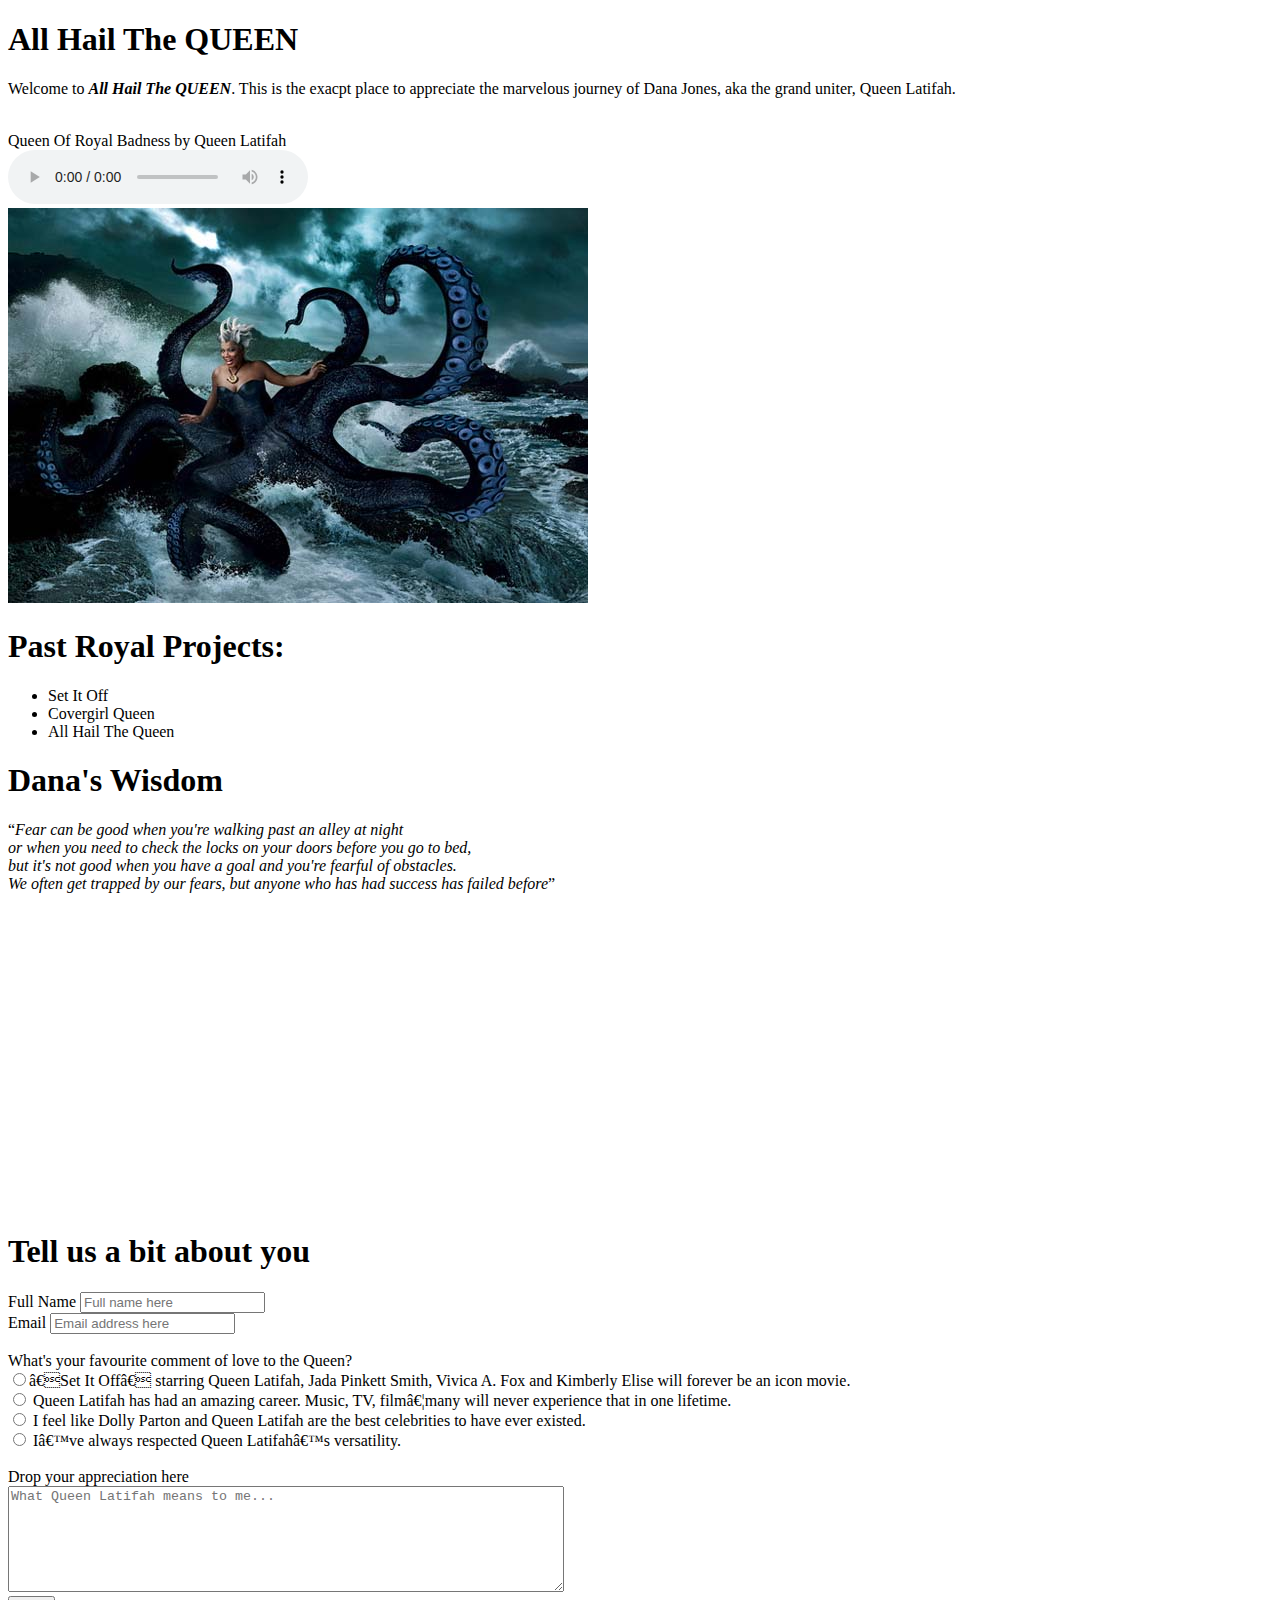
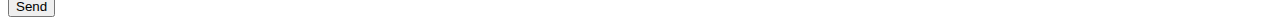
==== Index.html @ 527c7479 "changed some formatting - removed mains and relying on sections" ====
<!DOCTYPE html>
<html>
    <html lang="en">
        <head><!--Metadata and ting-->
            <meta charset="uft-8">
            <meta name="description" content="Queen Latifah Fan Page">
            <meta name="keywords" content="Queen Latifah, Dana Jones, Hip-hop, Queen, Business Woman">
            <meta name="viewpoint" content="width=device-width, initial-scale=1.0">
            <meta name="author" content="J Aina">
            <link rel="Style sheet" type="text/css" href="Stylesheet.css">
            <title>All Hail The QUEEN</title>
        </head>
        <body>
            <header>
                <h1><strong>All Hail The QUEEN</strong></h1>
                <p>Welcome to <em><strong>All Hail The QUEEN</strong></em>. This is the exacpt place to appreciate the marvelous journey of Dana Jones,
                    aka the grand uniter, Queen Latifah.</p>
                <!--A bit of music-->
                <br>
                Queen Of Royal Badness by Queen Latifah
                <br>
                <audio controls source src="Queen Latifah - Queen Of Royal Badness.mp3" type="audio/mpeg">
                  your browser does not support this audio element
                </audio>
                <div><!--image-->
                    <img src="Queen-Latifah-Annie-Leibovitz-Disney-1.jpg" alt="Queen Latifah as Ursula the sea witch in the little mermaid.
                    She is riding the tumultuous waves of water with glee">
                </div>
            </header>                
            <!--The body of the text - Intro, unordered list, quote-->
            <main> 
                <h1>Past Royal Projects:</h1> 
                <ul>
                    <li>Set It Off</li>
                    <li>Covergirl Queen</li>
                    <li>All Hail The Queen</li>
                </ul>
                    
                <h1>Dana's Wisdom</h1>
                    <q><em>Fear can be good when you're walking past an alley at night 
                        <br>or when you need to check the locks on your doors before you go to bed, 
                        <br>but it's not good when you have a goal and you're fearful of obstacles. 
                        <br>We often get trapped by our fears, but anyone who has had success has failed before</em></q>
            </main>
<!--Appreciation video-->
            <section>
                <iframe width="560" height="315" src="https://www.youtube.com/embed/UW1mnTmDUWY?start=16" 
                title="BET Lifetime Achievement Award 2021" frameborder="0" 
                allow="accelerometer; autoplay; clipboard-write; encrypted-media; gyroscope; picture-in-picture" allowfullscreen>
                </iframe>
            </section>
<!--/*The form*/ -->
            <section>
                <h1>Tell us a bit about you</h1>
                    <!--long textbox - DONE-->
                    <!--radio quiz buttons - DONE-->
                    <!--check boxes from a list - Decided to go with Radio Boxes-->
                    <form onsubmit="SubmitForm()">
                        <label for="Full Name">Full Name</label>
                        <input type="text" id="Full Name" name="Full Name" placeholder="Full name here">
                        <br>
                        <label for="Email">Email</label>
                        <input type="text" id="Email" name="Email" placeholder="Email address here">
                        <br>
                        <br>
                        <label for="what else">What's your favourite comment of love to the Queen?</label>
                        <br><input type="radio" name="what else" value="quote 1">”Set It Off” starring Queen Latifah, Jada Pinkett Smith, Vivica A. Fox and Kimberly Elise will forever be an icon movie.
                        <br><input type="radio" name="what else" value="quote 2"> Queen Latifah has had an amazing career. Music, TV, film…many will never experience that in one lifetime.
                        <br><input type="radio" name="what else" value="quote 3"> I feel like Dolly Parton and Queen Latifah are the best celebrities to have ever existed.
                        <br><input type="radio" name="what else" value="quote 4"> I’ve always respected Queen Latifah’s versatility.
                        <br>
                        <br>
                        <label for="Toppings question">Drop your appreciation here</label>
                        <br><textarea id="Toppings question" name="Toppings question" placeholder="What Queen Latifah means to me..."
                        style="height: 100px; width: 550px;"></textarea>

                        <!--button-- type="Button">Send</!--button-->
                        <br><input type="submit" value="Send">
                    </form>         
            </section>
        </body>


</html>
---- Stylesheet.css ----
@import 
url('https://fonts.googleapis.com/css2?family=Merienda&display=swap');

@media (min-width: 425px) {
    
}
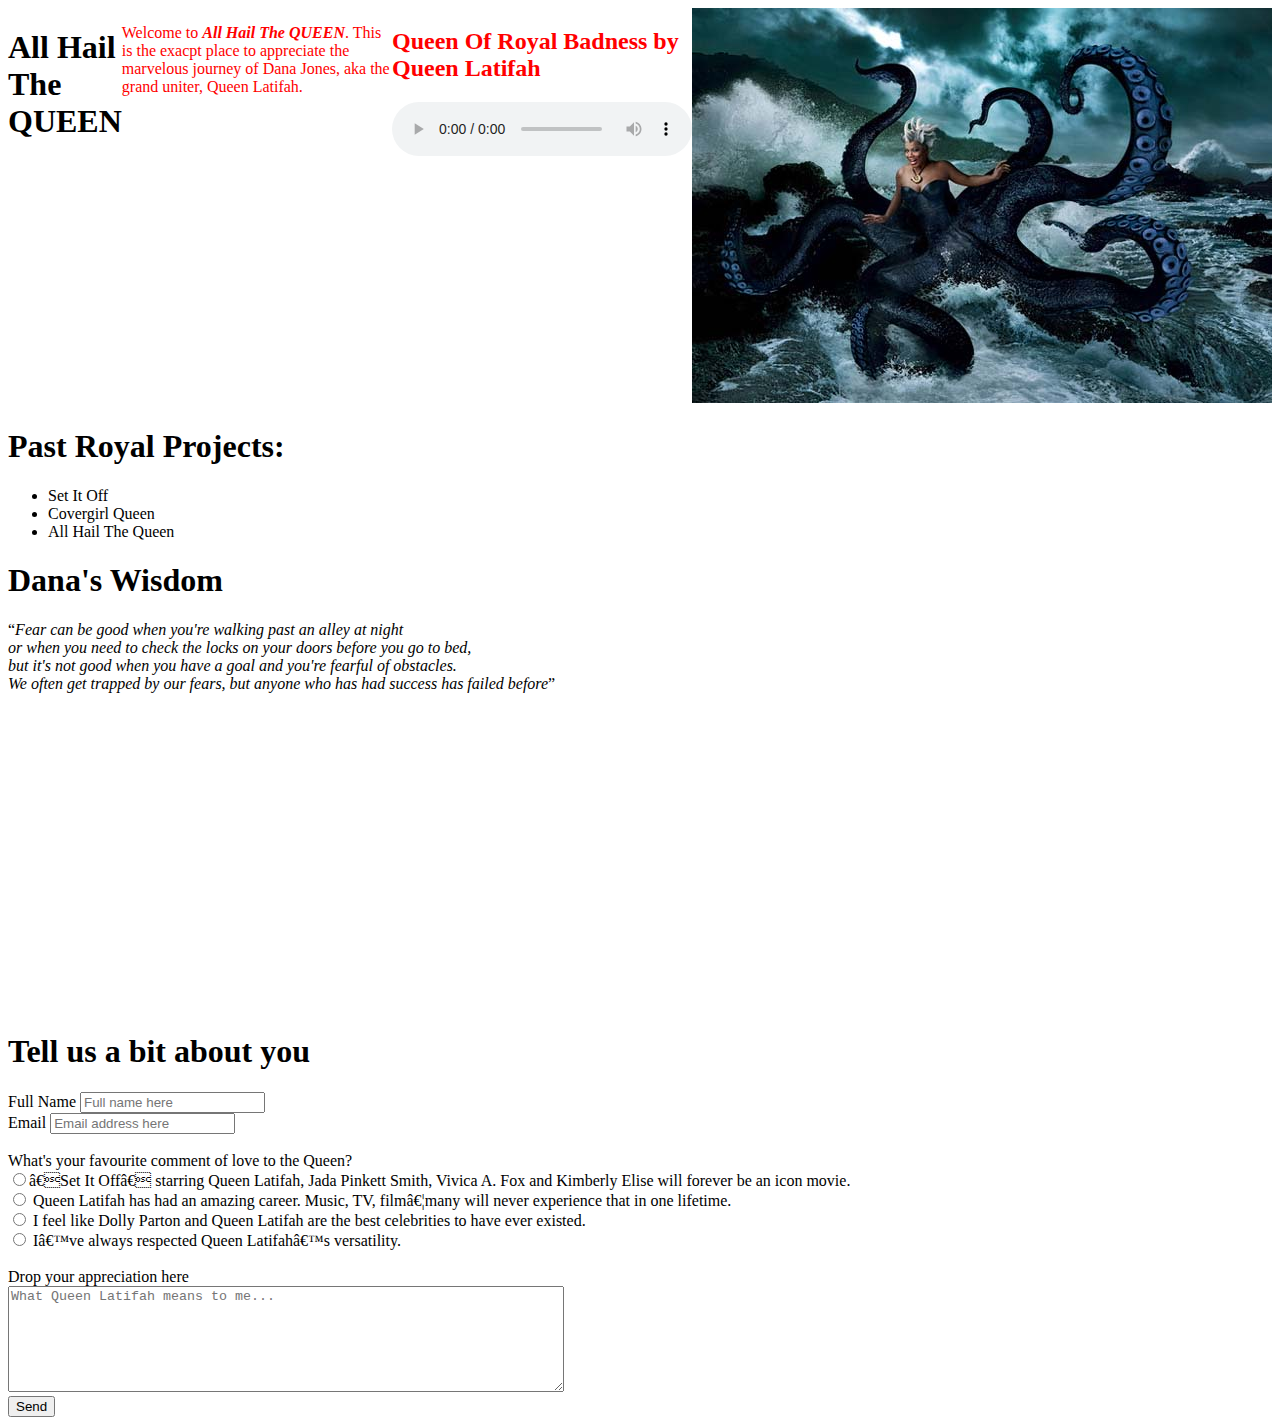
==== commit aeeb9181: "debugging css and html relationship" ====
--- a/Index.html
+++ b/Index.html
@@ -7,22 +7,27 @@
             <meta name="keywords" content="Queen Latifah, Dana Jones, Hip-hop, Queen, Business Woman">
             <meta name="viewpoint" content="width=device-width, initial-scale=1.0">
             <meta name="author" content="J Aina">
-            <link rel="Style sheet" type="text/css" href="Stylesheet.css">
+            <link rel="stylesheet" type="text/css" href="Stylesheet.css">
             <title>All Hail The QUEEN</title>
         </head>
         <body>
-            <header>
+            <header class="container">
                 <h1><strong>All Hail The QUEEN</strong></h1>
-                <p>Welcome to <em><strong>All Hail The QUEEN</strong></em>. This is the exacpt place to appreciate the marvelous journey of Dana Jones,
-                    aka the grand uniter, Queen Latifah.</p>
-                <!--A bit of music-->
-                <br>
-                Queen Of Royal Badness by Queen Latifah
-                <br>
-                <audio controls source src="Queen Latifah - Queen Of Royal Badness.mp3" type="audio/mpeg">
-                  your browser does not support this audio element
-                </audio>
-                <div><!--image-->
+                <div>
+                    <p>
+                    Welcome to <em><strong>All Hail The QUEEN</strong></em>. This is the exacpt place to appreciate the marvelous journey of Dana Jones,
+                    aka the grand uniter, Queen Latifah.
+                    </p>
+                </div>
+                <div>    
+                    <!--A bit of music-->
+                    <h2>Queen Of Royal Badness by Queen Latifah</h2>
+                    <audio controls source src="Queen Latifah - Queen Of Royal Badness.mp3" type="audio/mpeg">
+                    your browser does not support this audio element
+                    </audio>
+                </div>
+                <div>
+                    <!--image-->
                     <img src="Queen-Latifah-Annie-Leibovitz-Disney-1.jpg" alt="Queen Latifah as Ursula the sea witch in the little mermaid.
                     She is riding the tumultuous waves of water with glee">
                 </div>
--- a/Stylesheet.css
+++ b/Stylesheet.css
@@ -2,5 +2,12 @@
 url('https://fonts.googleapis.com/css2?family=Merienda&display=swap');
 
 @media (min-width: 425px) {
-    
+    .container {
+        display: flex;
+        justify-content: space-around;
+    }
+}
+
+div {
+    color: red;
 }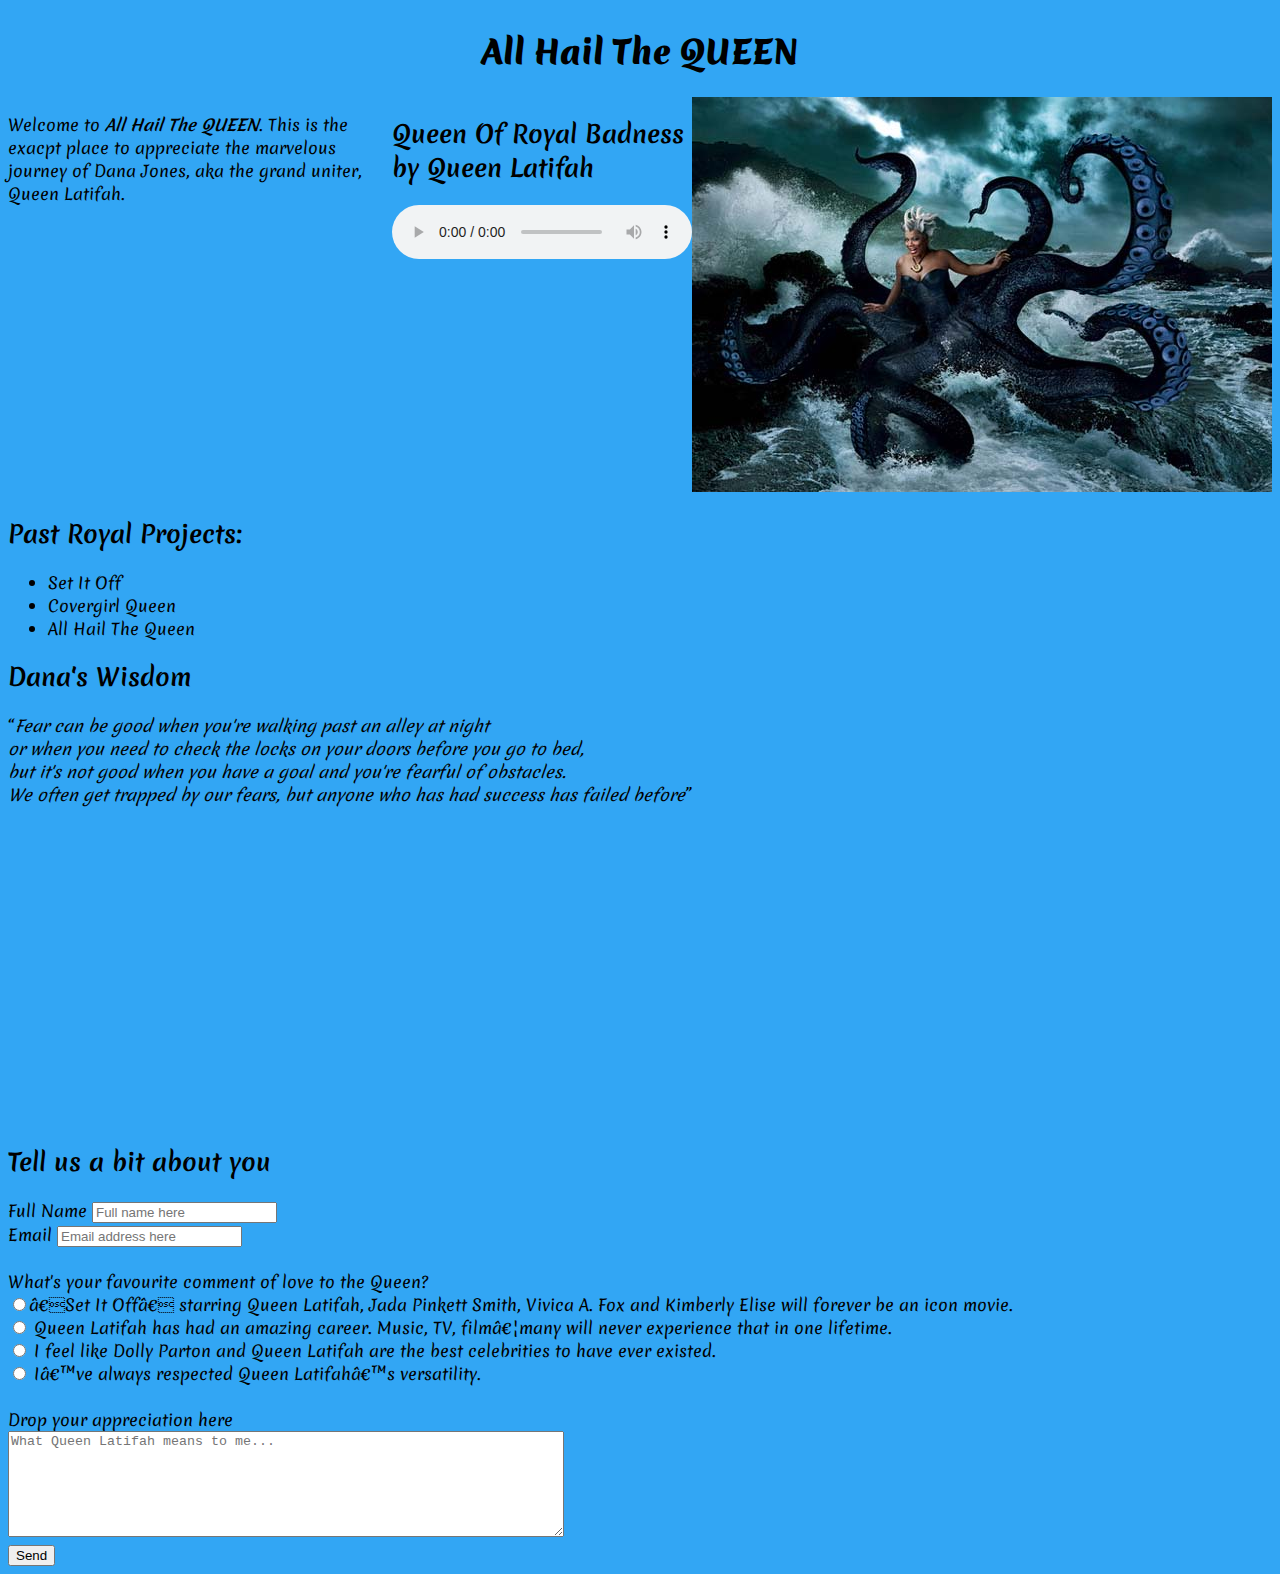
==== commit 39ee1f0c: "fiddling with header and body semantic and regular tags. Ammended under header flexbox in stylesheet" ====
--- a/Index.html
+++ b/Index.html
@@ -11,8 +11,10 @@
             <title>All Hail The QUEEN</title>
         </head>
         <body>
-            <header class="container">
+            <header>
                 <h1><strong>All Hail The QUEEN</strong></h1>
+            </header>
+            <div class="container">
                 <div>
                     <p>
                     Welcome to <em><strong>All Hail The QUEEN</strong></em>. This is the exacpt place to appreciate the marvelous journey of Dana Jones,
@@ -23,25 +25,26 @@
                     <!--A bit of music-->
                     <h2>Queen Of Royal Badness by Queen Latifah</h2>
                     <audio controls source src="Queen Latifah - Queen Of Royal Badness.mp3" type="audio/mpeg">
-                    your browser does not support this audio element
+                     your browser does not support this audio element
                     </audio>
                 </div>
                 <div>
                     <!--image-->
                     <img src="Queen-Latifah-Annie-Leibovitz-Disney-1.jpg" alt="Queen Latifah as Ursula the sea witch in the little mermaid.
-                    She is riding the tumultuous waves of water with glee">
+                      She is riding the tumultuous waves of water with glee">
                 </div>
+            </div>
             </header>                
             <!--The body of the text - Intro, unordered list, quote-->
             <main> 
-                <h1>Past Royal Projects:</h1> 
+                <h2>Past Royal Projects:</h2> 
                 <ul>
                     <li>Set It Off</li>
                     <li>Covergirl Queen</li>
                     <li>All Hail The Queen</li>
                 </ul>
                     
-                <h1>Dana's Wisdom</h1>
+                <h2>Dana's Wisdom</h2>
                     <q><em>Fear can be good when you're walking past an alley at night 
                         <br>or when you need to check the locks on your doors before you go to bed, 
                         <br>but it's not good when you have a goal and you're fearful of obstacles. 
@@ -56,9 +59,7 @@
             </section>
 <!--/*The form*/ -->
             <section>
-                <h1>Tell us a bit about you</h1>
-                    <!--long textbox - DONE-->
-                    <!--radio quiz buttons - DONE-->
+                <h2>Tell us a bit about you</h2>
                     <!--check boxes from a list - Decided to go with Radio Boxes-->
                     <form onsubmit="SubmitForm()">
                         <label for="Full Name">Full Name</label>
--- a/Stylesheet.css
+++ b/Stylesheet.css
@@ -1,13 +1,34 @@
 @import 
 url('https://fonts.googleapis.com/css2?family=Merienda&display=swap');
 
-@media (min-width: 425px) {
+header {
+    display: flex;
+    justify-content: space-around;
+}
+
+@media screen (max-width: 425px) {
+    header {
+        height: 100px;
+        width: 100px;
+        display: flex;
+        justify-content: right;
+    }
+}
+
+body {
+    font-family: 'Merienda';
+    background-color: #32A6F4;
+}
+
+.container {
+    display: flex;
+    justify-content: left;
+}
+
+@media screen (max-width: 425px) {
     .container {
         display: flex;
         justify-content: space-around;
     }
 }
 
-div {
-    color: red;
-}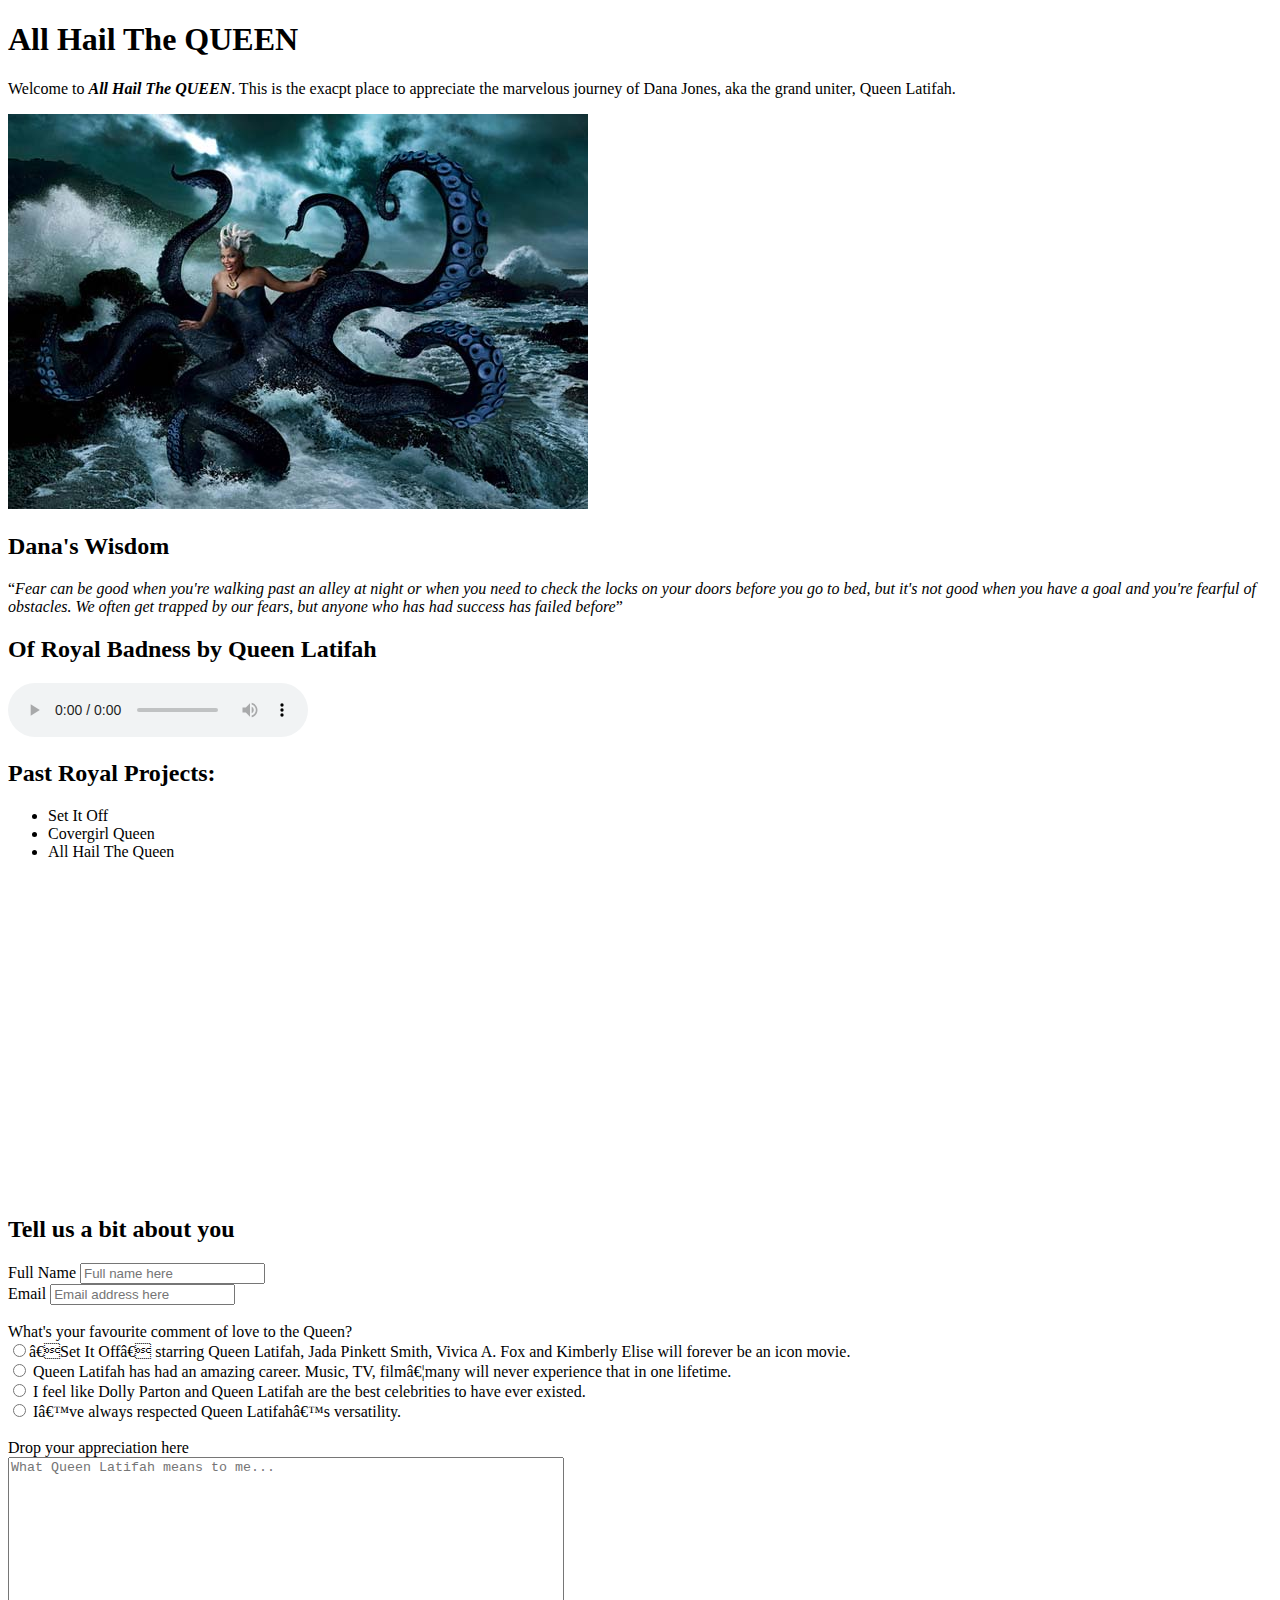
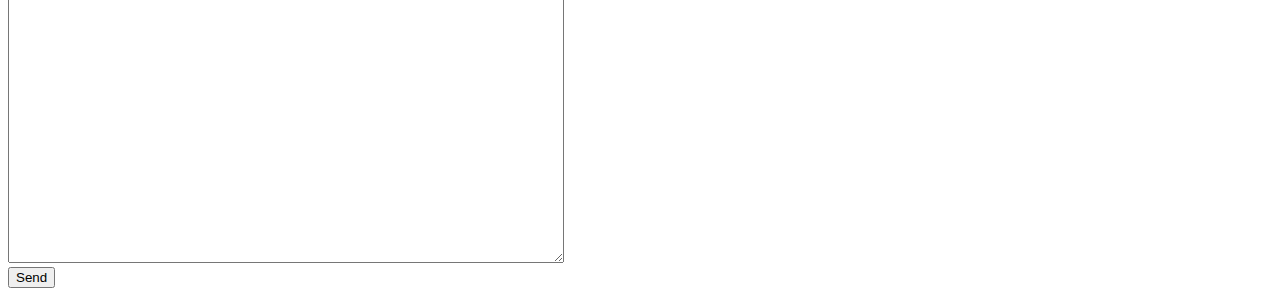
==== commit e556ce77: "removed incorrect css doc. reformated html to make it easier to read and move with css flexbox and g" ====
--- a/Index.html
+++ b/Index.html
@@ -7,82 +7,71 @@
             <meta name="keywords" content="Queen Latifah, Dana Jones, Hip-hop, Queen, Business Woman">
             <meta name="viewpoint" content="width=device-width, initial-scale=1.0">
             <meta name="author" content="J Aina">
-            <link rel="stylesheet" type="text/css" href="Stylesheet.css">
             <title>All Hail The QUEEN</title>
         </head>
         <body>
             <header>
-                <h1><strong>All Hail The QUEEN</strong></h1>
+                <h1><strong>All Hail The QUEEN</strong></h1>                    
             </header>
-            <div class="container">
+            <section class="intro">
+                <p>Welcome to <em><strong>All Hail The QUEEN</strong></em>. This is the exacpt place to appreciate the marvelous journey of Dana Jones,
+                aka the grand uniter, Queen Latifah.</p>
+            </section>
+            <aside>
+                <img src="Queen-Latifah-Annie-Leibovitz-Disney-1.jpg" alt="Queen Latifah as Ursula the sea witch in the little mermaid.
+                She is riding the tumultuous waves of water with glee">
+            </aside>
+            <main>
+               <div>
+                    <h2>Dana's Wisdom</h2>
+                    <q><em>Fear can be good when you're walking past an alley at night 
+                    or when you need to check the locks on your doors before you go to bed, 
+                    but it's not good when you have a goal and you're fearful of obstacles. 
+                    We often get trapped by our fears, but anyone who has had success has failed before</em></q>
+                </div>
                 <div>
-                    <p>
-                    Welcome to <em><strong>All Hail The QUEEN</strong></em>. This is the exacpt place to appreciate the marvelous journey of Dana Jones,
-                    aka the grand uniter, Queen Latifah.
-                    </p>
-                </div>
-                <div>    
-                    <!--A bit of music-->
-                    <h2>Queen Of Royal Badness by Queen Latifah</h2>
+                    <h2>Of Royal Badness by Queen Latifah</h2>
                     <audio controls source src="Queen Latifah - Queen Of Royal Badness.mp3" type="audio/mpeg">
                      your browser does not support this audio element
                     </audio>
                 </div>
                 <div>
-                    <!--image-->
-                    <img src="Queen-Latifah-Annie-Leibovitz-Disney-1.jpg" alt="Queen Latifah as Ursula the sea witch in the little mermaid.
-                      She is riding the tumultuous waves of water with glee">
+                    <h2>Past Royal Projects:</h2> 
+                    <ul>
+                        <li>Set It Off</li>
+                        <li>Covergirl Queen</li>
+                        <li>All Hail The Queen</li>
+                    </ul>
                 </div>
-            </div>
-            </header>                
-            <!--The body of the text - Intro, unordered list, quote-->
-            <main> 
-                <h2>Past Royal Projects:</h2> 
-                <ul>
-                    <li>Set It Off</li>
-                    <li>Covergirl Queen</li>
-                    <li>All Hail The Queen</li>
-                </ul>
-                    
-                <h2>Dana's Wisdom</h2>
-                    <q><em>Fear can be good when you're walking past an alley at night 
-                        <br>or when you need to check the locks on your doors before you go to bed, 
-                        <br>but it's not good when you have a goal and you're fearful of obstacles. 
-                        <br>We often get trapped by our fears, but anyone who has had success has failed before</em></q>
             </main>
-<!--Appreciation video-->
             <section>
                 <iframe width="560" height="315" src="https://www.youtube.com/embed/UW1mnTmDUWY?start=16" 
-                title="BET Lifetime Achievement Award 2021" frameborder="0" 
-                allow="accelerometer; autoplay; clipboard-write; encrypted-media; gyroscope; picture-in-picture" allowfullscreen>
+                        title="BET Lifetime Achievement Award 2021" frameborder="0" 
+                        allow="accelerometer; autoplay; clipboard-write; encrypted-media; gyroscope; picture-in-picture" allowfullscreen>
                 </iframe>
             </section>
-<!--/*The form*/ -->
             <section>
                 <h2>Tell us a bit about you</h2>
-                    <!--check boxes from a list - Decided to go with Radio Boxes-->
-                    <form onsubmit="SubmitForm()">
-                        <label for="Full Name">Full Name</label>
-                        <input type="text" id="Full Name" name="Full Name" placeholder="Full name here">
-                        <br>
-                        <label for="Email">Email</label>
-                        <input type="text" id="Email" name="Email" placeholder="Email address here">
-                        <br>
-                        <br>
-                        <label for="what else">What's your favourite comment of love to the Queen?</label>
-                        <br><input type="radio" name="what else" value="quote 1">”Set It Off” starring Queen Latifah, Jada Pinkett Smith, Vivica A. Fox and Kimberly Elise will forever be an icon movie.
-                        <br><input type="radio" name="what else" value="quote 2"> Queen Latifah has had an amazing career. Music, TV, film…many will never experience that in one lifetime.
-                        <br><input type="radio" name="what else" value="quote 3"> I feel like Dolly Parton and Queen Latifah are the best celebrities to have ever existed.
-                        <br><input type="radio" name="what else" value="quote 4"> I’ve always respected Queen Latifah’s versatility.
-                        <br>
-                        <br>
-                        <label for="Toppings question">Drop your appreciation here</label>
-                        <br><textarea id="Toppings question" name="Toppings question" placeholder="What Queen Latifah means to me..."
-                        style="height: 100px; width: 550px;"></textarea>
-
-                        <!--button-- type="Button">Send</!--button-->
-                        <br><input type="submit" value="Send">
-                    </form>         
+                <form onsubmit="SubmitForm()">
+                    <label for="Full Name">Full Name</label>
+                    <input type="text" id="Full Name" name="Full Name" placeholder="Full name here">
+                    <br>
+                    <label for="Email">Email</label>
+                    <input type="text" id="Email" name="Email" placeholder="Email address here">
+                    <br>
+                    <br>
+                    <label for="what else">What's your favourite comment of love to the Queen?</label>
+                    <br><input type="radio" name="what else" value="quote 1">”Set It Off” starring Queen Latifah, Jada Pinkett Smith, Vivica A. Fox and Kimberly Elise will forever be an icon movie.
+                    <br><input type="radio" name="what else" value="quote 2"> Queen Latifah has had an amazing career. Music, TV, film…many will never experience that in one lifetime.
+                    <br><input type="radio" name="what else" value="quote 3"> I feel like Dolly Parton and Queen Latifah are the best celebrities to have ever existed.
+                    <br><input type="radio" name="what else" value="quote 4"> I’ve always respected Queen Latifah’s versatility.
+                    <br>
+                    <br>
+                    <label for="Toppings question">Drop your appreciation here</label>
+                    <br><textarea id="Toppings question" name="Toppings question" placeholder="What Queen Latifah means to me..."
+                    style="height: 400px; width: 550px;"></textarea>
+                    <br><input type="submit" value="Send">
+                </form>
             </section>
         </body>
 
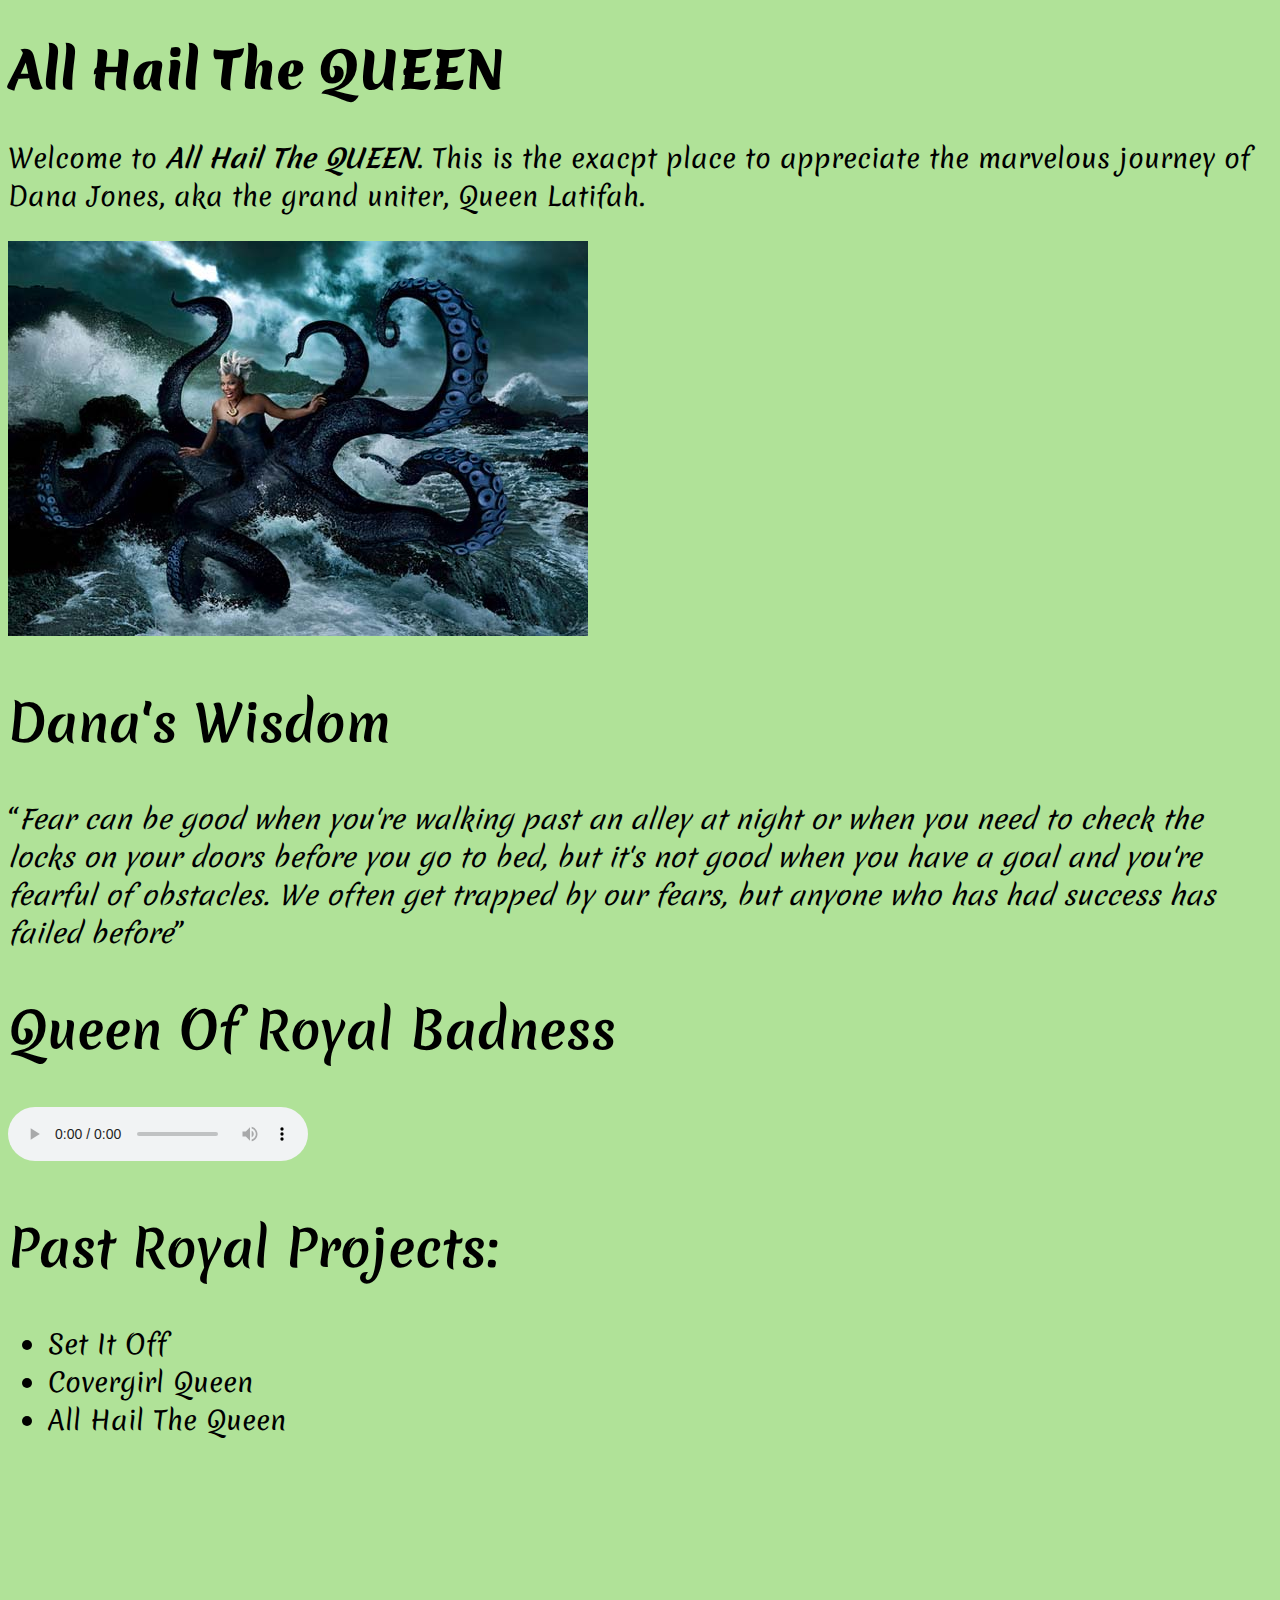
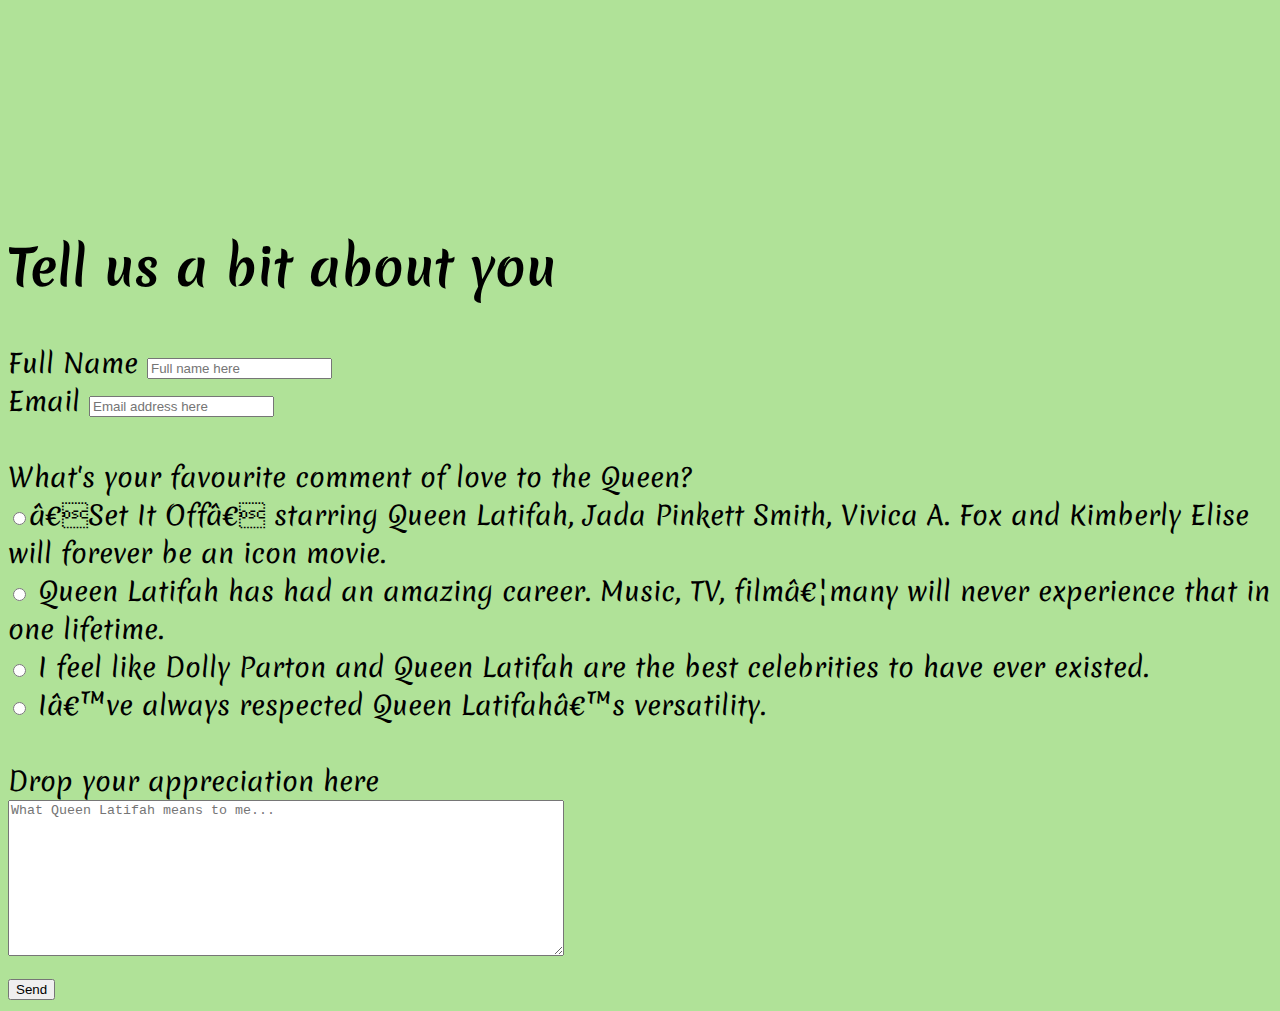
==== commit fe24eb5e: "ammended stylesheet to reflext @media mobile and laptop screen changes" ====
--- a/Index.html
+++ b/Index.html
@@ -7,13 +7,14 @@
             <meta name="keywords" content="Queen Latifah, Dana Jones, Hip-hop, Queen, Business Woman">
             <meta name="viewpoint" content="width=device-width, initial-scale=1.0">
             <meta name="author" content="J Aina">
+            <link rel="Stylesheet" type="text/css" href="Stylesheet.css">
             <title>All Hail The QUEEN</title>
         </head>
         <body>
             <header>
                 <h1><strong>All Hail The QUEEN</strong></h1>                    
             </header>
-            <section class="intro">
+            <section>
                 <p>Welcome to <em><strong>All Hail The QUEEN</strong></em>. This is the exacpt place to appreciate the marvelous journey of Dana Jones,
                 aka the grand uniter, Queen Latifah.</p>
             </section>
@@ -30,7 +31,7 @@
                     We often get trapped by our fears, but anyone who has had success has failed before</em></q>
                 </div>
                 <div>
-                    <h2>Of Royal Badness by Queen Latifah</h2>
+                    <h2>Queen Of Royal Badness</h2>
                     <audio controls source src="Queen Latifah - Queen Of Royal Badness.mp3" type="audio/mpeg">
                      your browser does not support this audio element
                     </audio>
@@ -46,8 +47,8 @@
             </main>
             <section>
                 <iframe width="560" height="315" src="https://www.youtube.com/embed/UW1mnTmDUWY?start=16" 
-                        title="BET Lifetime Achievement Award 2021" frameborder="0" 
-                        allow="accelerometer; autoplay; clipboard-write; encrypted-media; gyroscope; picture-in-picture" allowfullscreen>
+                    title="YouTube video player" frameborder="0" allow="accelerometer; autoplay; clipboard-write; 
+                    encrypted-media; gyroscope; picture-in-picture" allowfullscreen>
                 </iframe>
             </section>
             <section>
@@ -69,11 +70,10 @@
                     <br>
                     <label for="Toppings question">Drop your appreciation here</label>
                     <br><textarea id="Toppings question" name="Toppings question" placeholder="What Queen Latifah means to me..."
-                    style="height: 400px; width: 550px;"></textarea>
+                    style="height: 150px; width: 550px;"></textarea>
                     <br><input type="submit" value="Send">
                 </form>
             </section>
         </body>
 
-
 </html>--- a/Stylesheet.css
+++ b/Stylesheet.css
@@ -0,0 +1,39 @@
+@import 
+url('https://fonts.googleapis.com/css2?family=Merienda&display=swap');
+
+@media screen and (max-device-width: 425px) {
+    html {
+        background-color: #3d3b8e; 
+    }
+    
+    body {
+        font-family: "Merienda";
+        font-size: 14px;
+        color: #fff;
+    }  
+
+    h1, h2 {
+        font-family: "Merienda";
+        font-size: 20px;
+        color:#fff;
+    }
+}
+
+@media screen and (min-device-width: 426px) {
+    html {
+        background-color: #b0e298;
+    }  
+
+    body {
+        font-family: "Merienda";
+        color: #000;
+        font-size: 26px;
+    }
+
+    h1, h2 {
+        font-family: "Merienda";
+        color: #000;
+        font-size: 50px;
+    }
+}
+
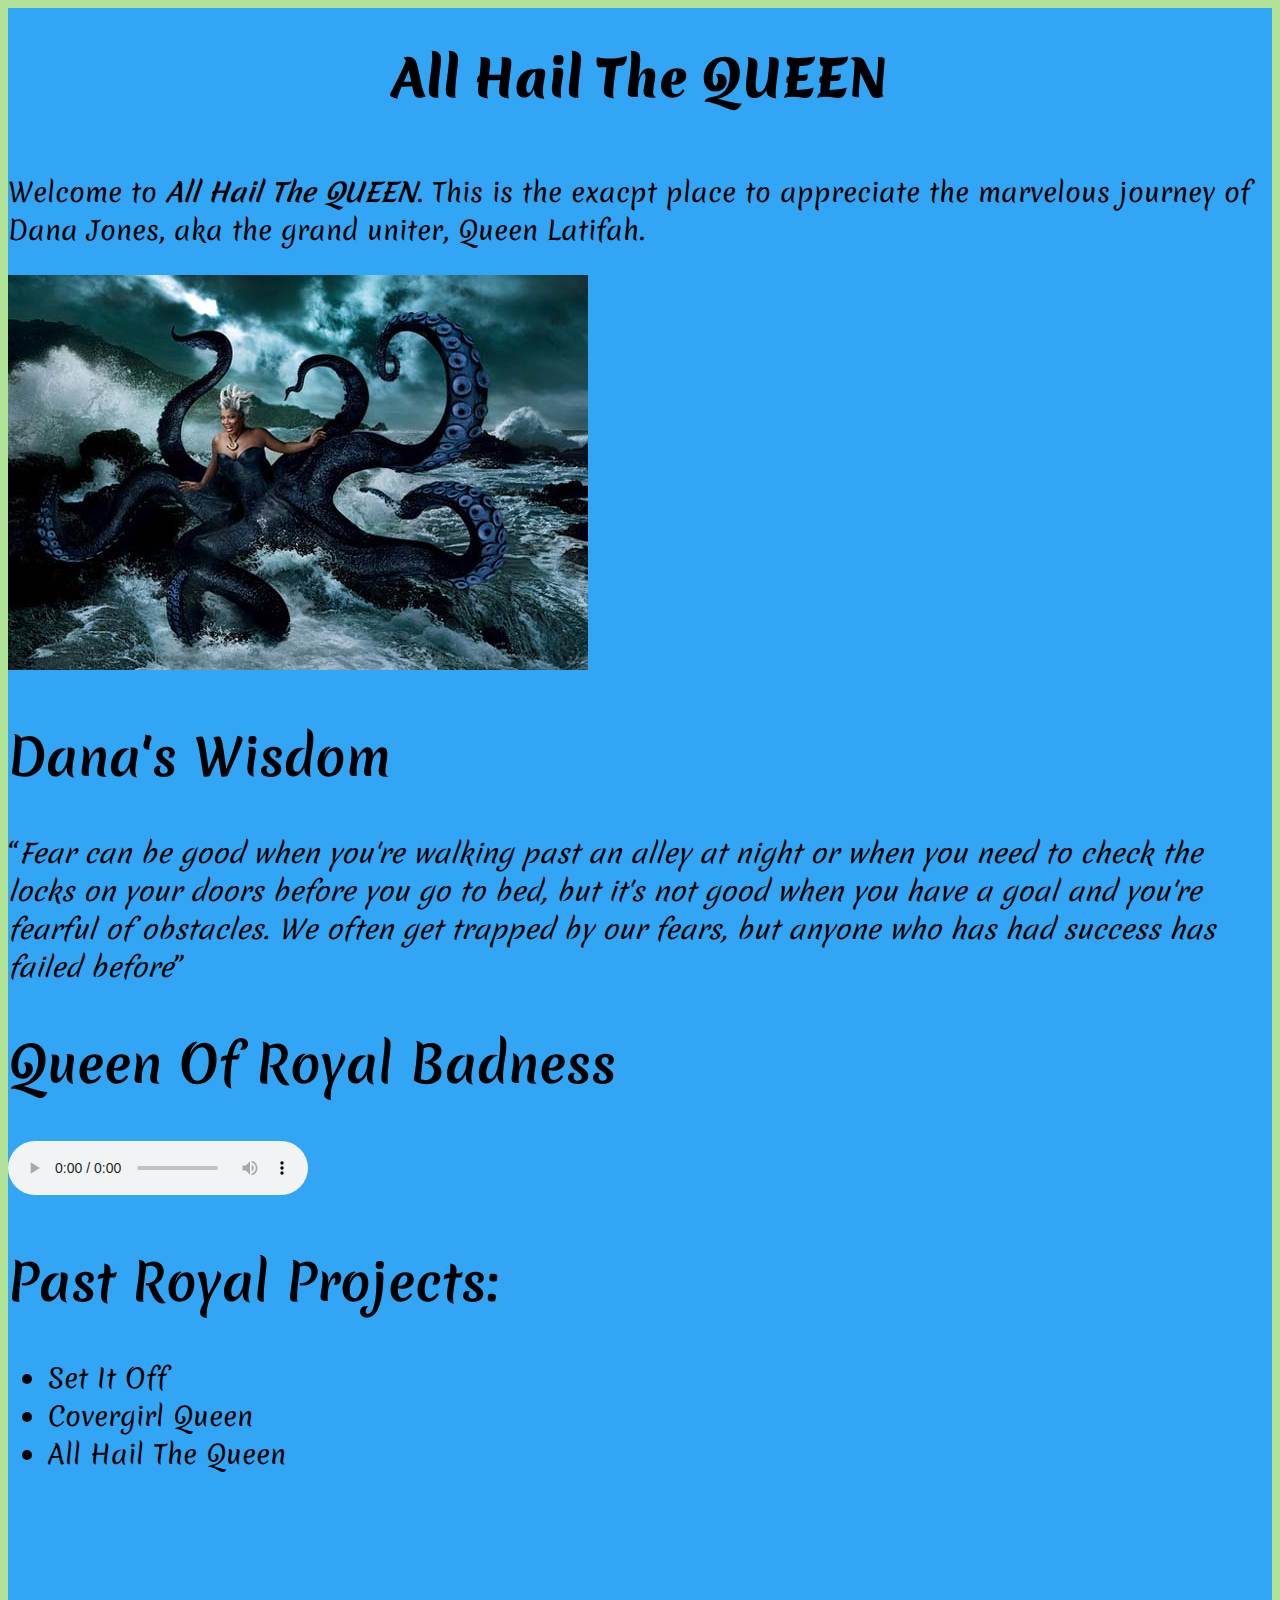
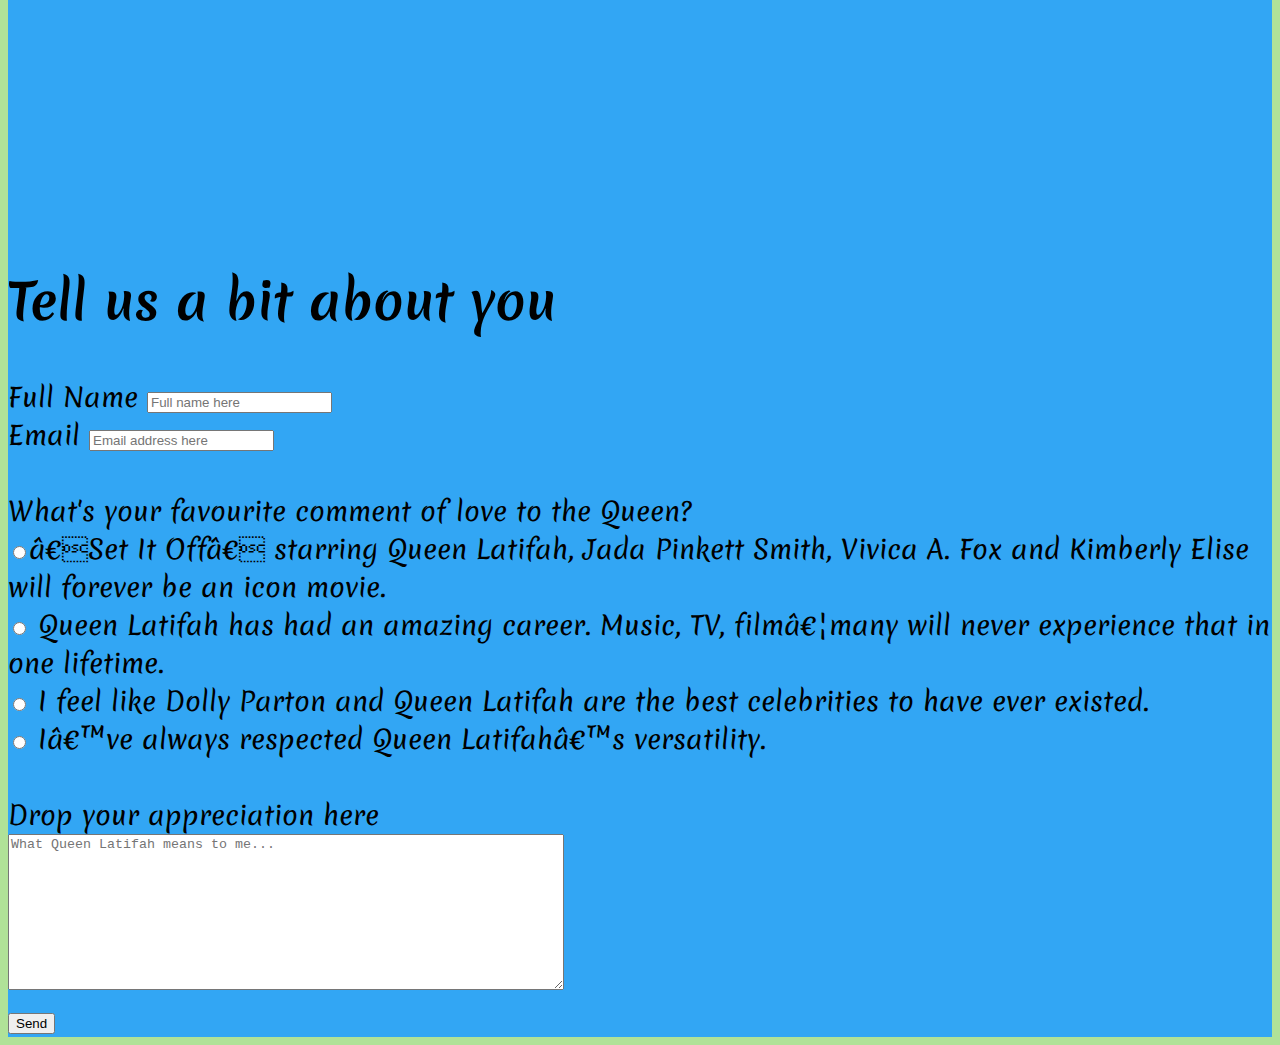
==== commit ab03f247: "copied code from Snazzy-1" ====
--- a/Index.html
+++ b/Index.html
@@ -7,7 +7,7 @@
             <meta name="keywords" content="Queen Latifah, Dana Jones, Hip-hop, Queen, Business Woman">
             <meta name="viewpoint" content="width=device-width, initial-scale=1.0">
             <meta name="author" content="J Aina">
-            <link rel="Stylesheet" type="text/css" href="Stylesheet.css">
+            <link rel="stylesheet" type="text/css" href="Stylesheet.css">
             <title>All Hail The QUEEN</title>
         </head>
         <body>
@@ -76,4 +76,5 @@
             </section>
         </body>
 
+
 </html>--- a/Stylesheet.css
+++ b/Stylesheet.css
@@ -1,3 +1,38 @@
+@import 
+url('https://fonts.googleapis.com/css2?family=Merienda&display=swap');
+
+header {
+    display: flex;
+    justify-content: space-around;
+}
+
+@media screen and (max-width: 425px) {
+    header {
+        height: 100px;
+        width: 100px;
+        display: flex;
+        justify-content: right;
+    }  
+}
+
+body {
+    font-family: 'Merienda';
+    background-color: #32A6F4;
+}
+
+.container {
+    display: flex;
+    justify-content: left;
+}
+
+@media screen and (max-width: 425px) {
+    .container {
+        display: flex;
+        justify-content: space-around;
+    }
+}
+
+/*from Snazzy-1*/
 @import 
 url('https://fonts.googleapis.com/css2?family=Merienda&display=swap');
 
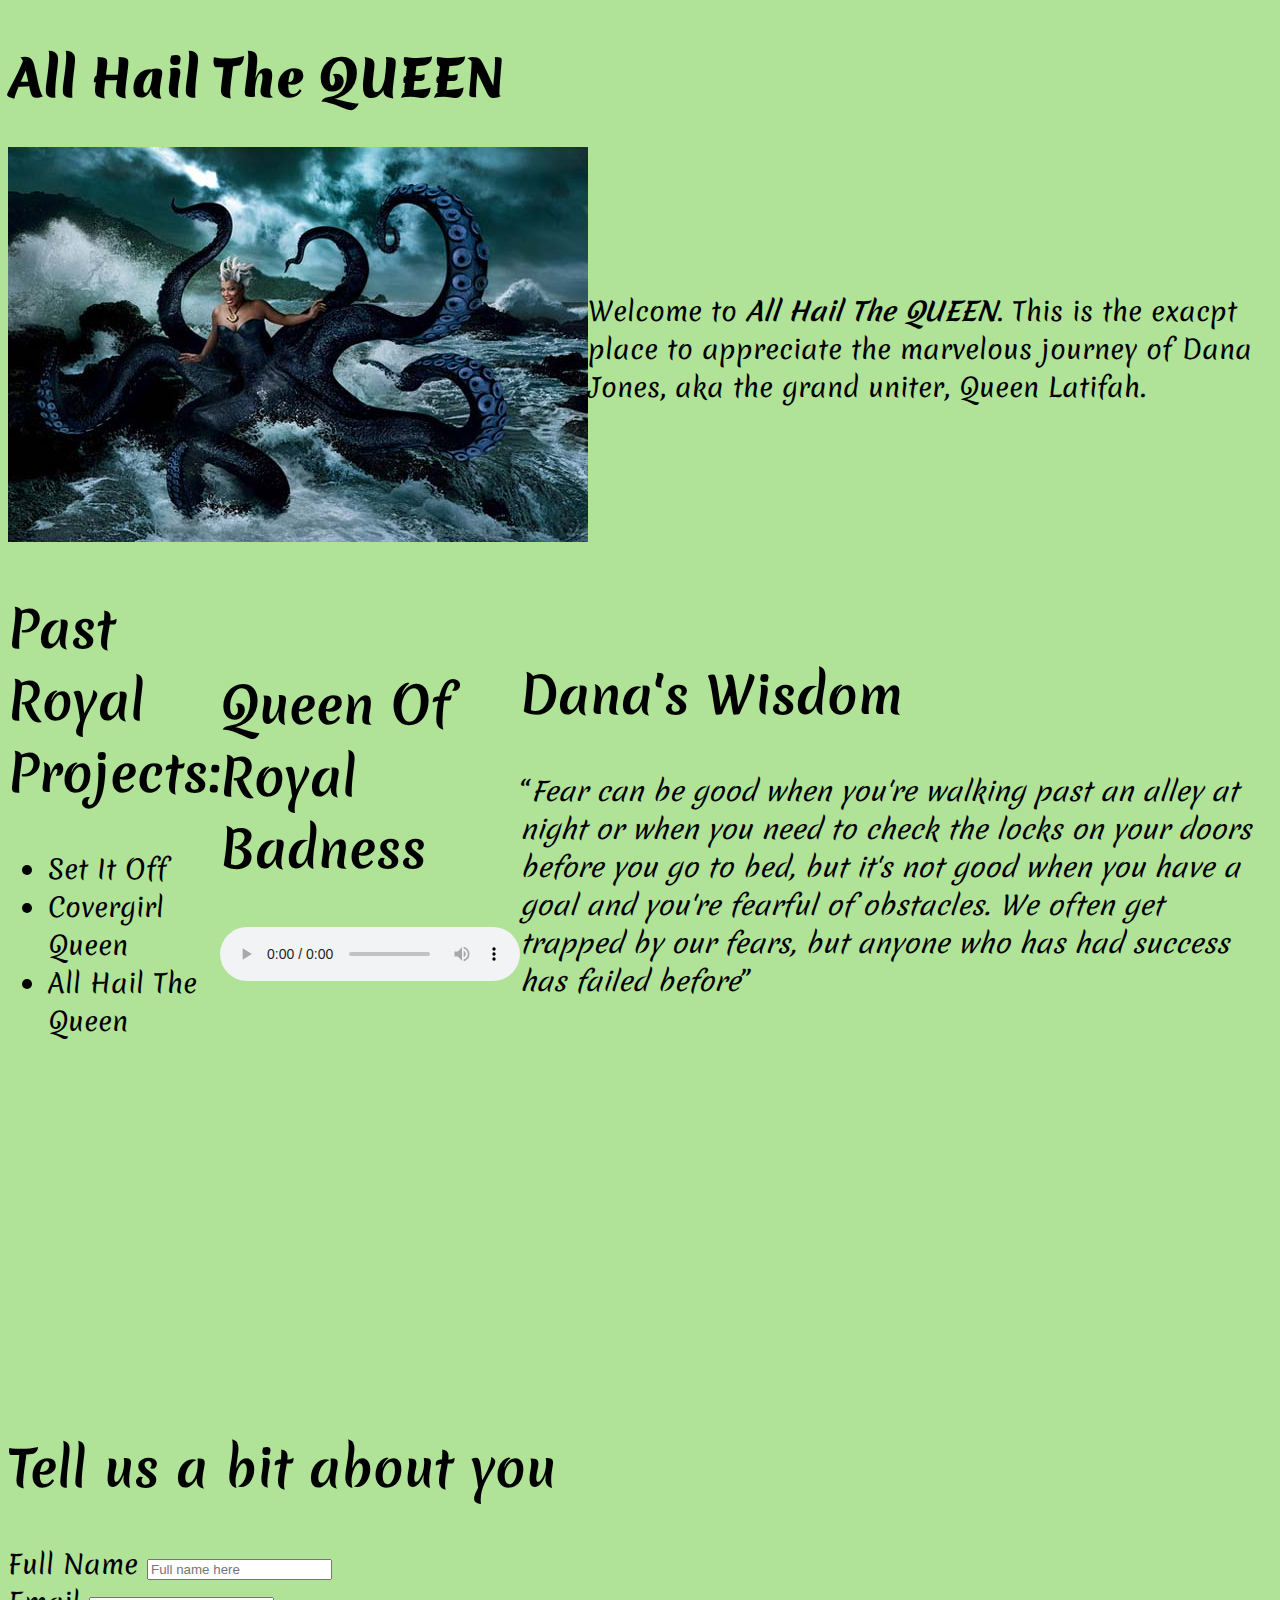
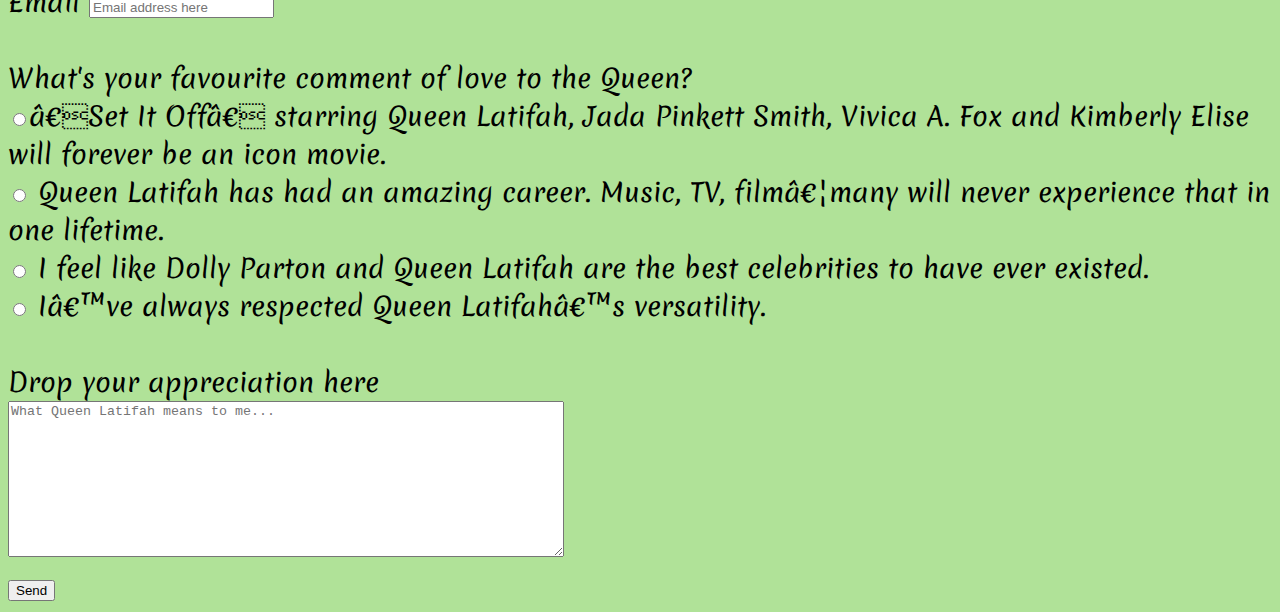
==== commit 85d8bd69: "created flexboxes" ====
--- a/Index.html
+++ b/Index.html
@@ -10,10 +10,11 @@
             <link rel="stylesheet" type="text/css" href="Stylesheet.css">
             <title>All Hail The QUEEN</title>
         </head>
-        <body>
+        <body class="container-1">
             <header>
                 <h1><strong>All Hail The QUEEN</strong></h1>                    
             </header>
+            <div class="container-2">
             <section>
                 <p>Welcome to <em><strong>All Hail The QUEEN</strong></em>. This is the exacpt place to appreciate the marvelous journey of Dana Jones,
                 aka the grand uniter, Queen Latifah.</p>
@@ -22,7 +23,8 @@
                 <img src="Queen-Latifah-Annie-Leibovitz-Disney-1.jpg" alt="Queen Latifah as Ursula the sea witch in the little mermaid.
                 She is riding the tumultuous waves of water with glee">
             </aside>
-            <main>
+            </div>
+            <main class="container-2">
                <div>
                     <h2>Dana's Wisdom</h2>
                     <q><em>Fear can be good when you're walking past an alley at night 
--- a/Stylesheet.css
+++ b/Stylesheet.css
@@ -1,42 +1,11 @@
-@import 
-url('https://fonts.googleapis.com/css2?family=Merienda&display=swap');
-
-header {
-    display: flex;
-    justify-content: space-around;
-}
-
-@media screen and (max-width: 425px) {
-    header {
-        height: 100px;
-        width: 100px;
-        display: flex;
-        justify-content: right;
-    }  
-}
-
-body {
-    font-family: 'Merienda';
-    background-color: #32A6F4;
-}
-
-.container {
-    display: flex;
-    justify-content: left;
-}
-
-@media screen and (max-width: 425px) {
-    .container {
-        display: flex;
-        justify-content: space-around;
-    }
-}
-
 /*from Snazzy-1*/
 @import 
 url('https://fonts.googleapis.com/css2?family=Merienda&display=swap');
 
+/*mobile phones*/
 @media screen and (max-device-width: 425px) {
+    
+    
     html {
         background-color: #3d3b8e; 
     }
@@ -54,7 +23,21 @@
     }
 }
 
+/*tablets, laptops and more*/
 @media screen and (min-device-width: 426px) {
+    .container-1 {
+        display: flex;
+        flex-wrap: wrap;
+        align-items: center;
+    }
+    
+    .container-2 {
+        display: flex;
+        flex-direction: row-reverse;
+        justify-content: space-around;
+        align-items: center;
+    }
+    
     html {
         background-color: #b0e298;
     }  
@@ -69,6 +52,5 @@
         font-family: "Merienda";
         color: #000;
         font-size: 50px;
-    }
-}
-
+    }    
+}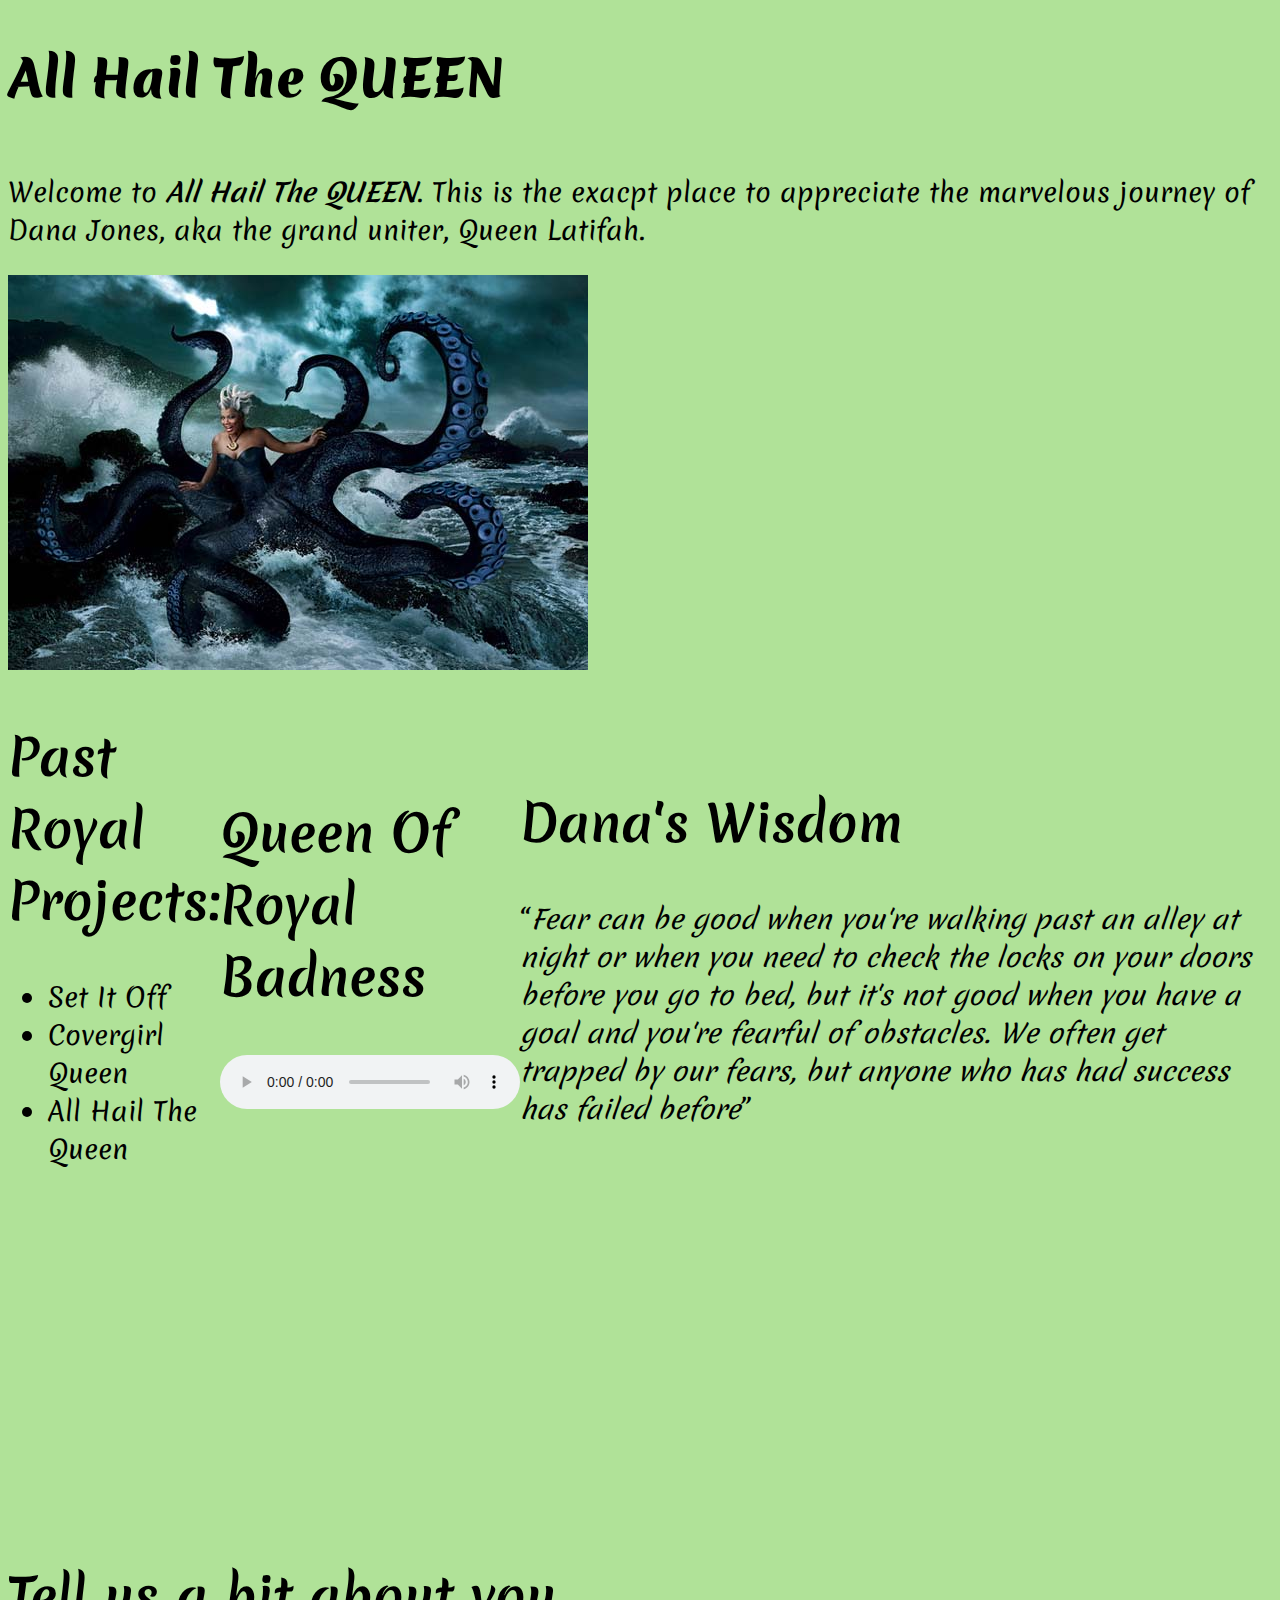
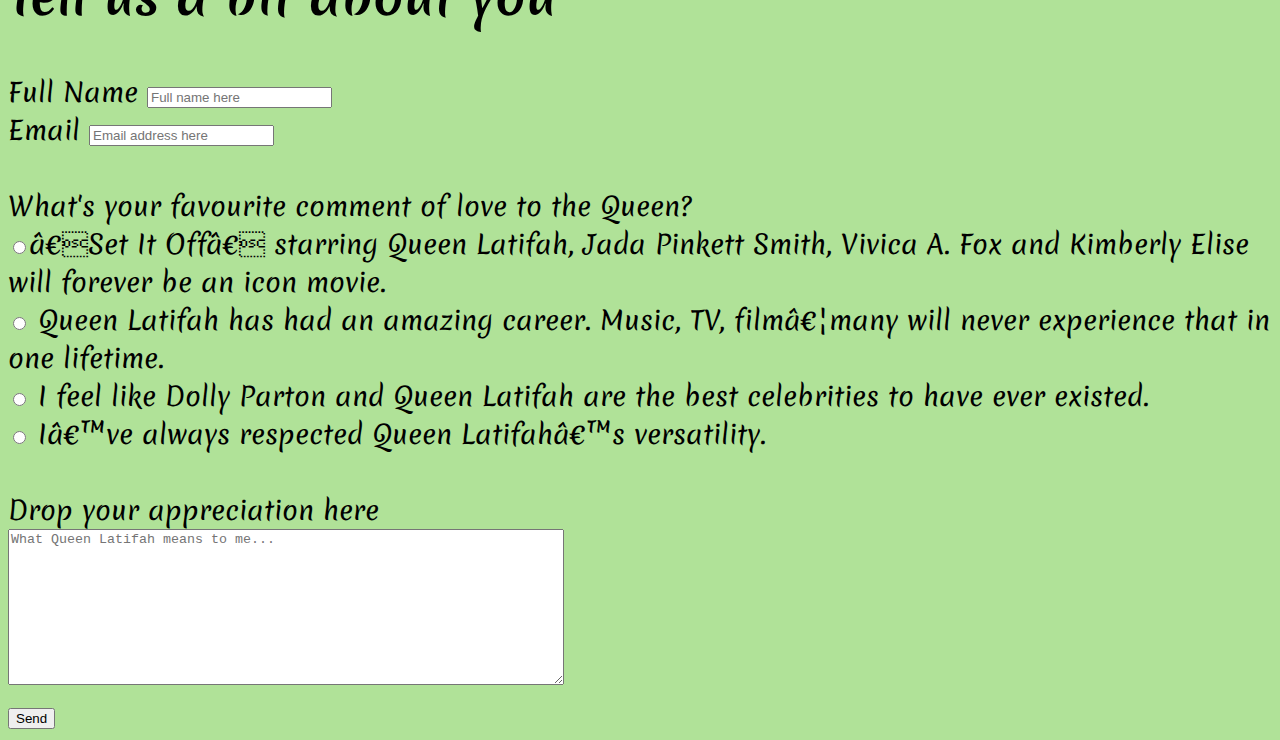
==== commit e59afa7d: "created css grid" ====
--- a/Index.html
+++ b/Index.html
@@ -14,8 +14,7 @@
             <header>
                 <h1><strong>All Hail The QUEEN</strong></h1>                    
             </header>
-            <div class="container-2">
-            <section>
+            <section id="paragraph">
                 <p>Welcome to <em><strong>All Hail The QUEEN</strong></em>. This is the exacpt place to appreciate the marvelous journey of Dana Jones,
                 aka the grand uniter, Queen Latifah.</p>
             </section>
@@ -23,7 +22,6 @@
                 <img src="Queen-Latifah-Annie-Leibovitz-Disney-1.jpg" alt="Queen Latifah as Ursula the sea witch in the little mermaid.
                 She is riding the tumultuous waves of water with glee">
             </aside>
-            </div>
             <main class="container-2">
                <div>
                     <h2>Dana's Wisdom</h2>
@@ -47,13 +45,13 @@
                     </ul>
                 </div>
             </main>
-            <section>
+            <section id="video">
                 <iframe width="560" height="315" src="https://www.youtube.com/embed/UW1mnTmDUWY?start=16" 
                     title="YouTube video player" frameborder="0" allow="accelerometer; autoplay; clipboard-write; 
                     encrypted-media; gyroscope; picture-in-picture" allowfullscreen>
                 </iframe>
             </section>
-            <section>
+            <section id="form">
                 <h2>Tell us a bit about you</h2>
                 <form onsubmit="SubmitForm()">
                     <label for="Full Name">Full Name</label>
--- a/Stylesheet.css
+++ b/Stylesheet.css
@@ -4,7 +4,40 @@
 
 /*mobile phones*/
 @media screen and (max-device-width: 425px) {
+    .container-1 {
+        display: grid;
+        grid-template-areas: 
+        "header      header"
+        "paragraph   aside"
+        "main        video"
+        "form        form";
+        align-items: center;
+    }
+    header {grid-area: header}
+    main {grid-area: main;}
+    aside {grid-area: aside;}
+    #paragraph {grid-area: paragraph;}
+    #video {grid-area: video;}
+    #form {grid-area: form;}
+
+    header {
+        display: flex;
+        justify-content: center;
+    }
     
+    main {
+        display: flex;
+        justify-content: space-around;
+        align-items: center;
+        flex-wrap: wrap;
+    }
+
+    #form {
+        display: flex;
+        flex-direction: column;
+        justify-content: center;
+        align-items: center;
+    }
     
     html {
         background-color: #3d3b8e; 
@@ -30,7 +63,7 @@
         flex-wrap: wrap;
         align-items: center;
     }
-    
+
     .container-2 {
         display: flex;
         flex-direction: row-reverse;
